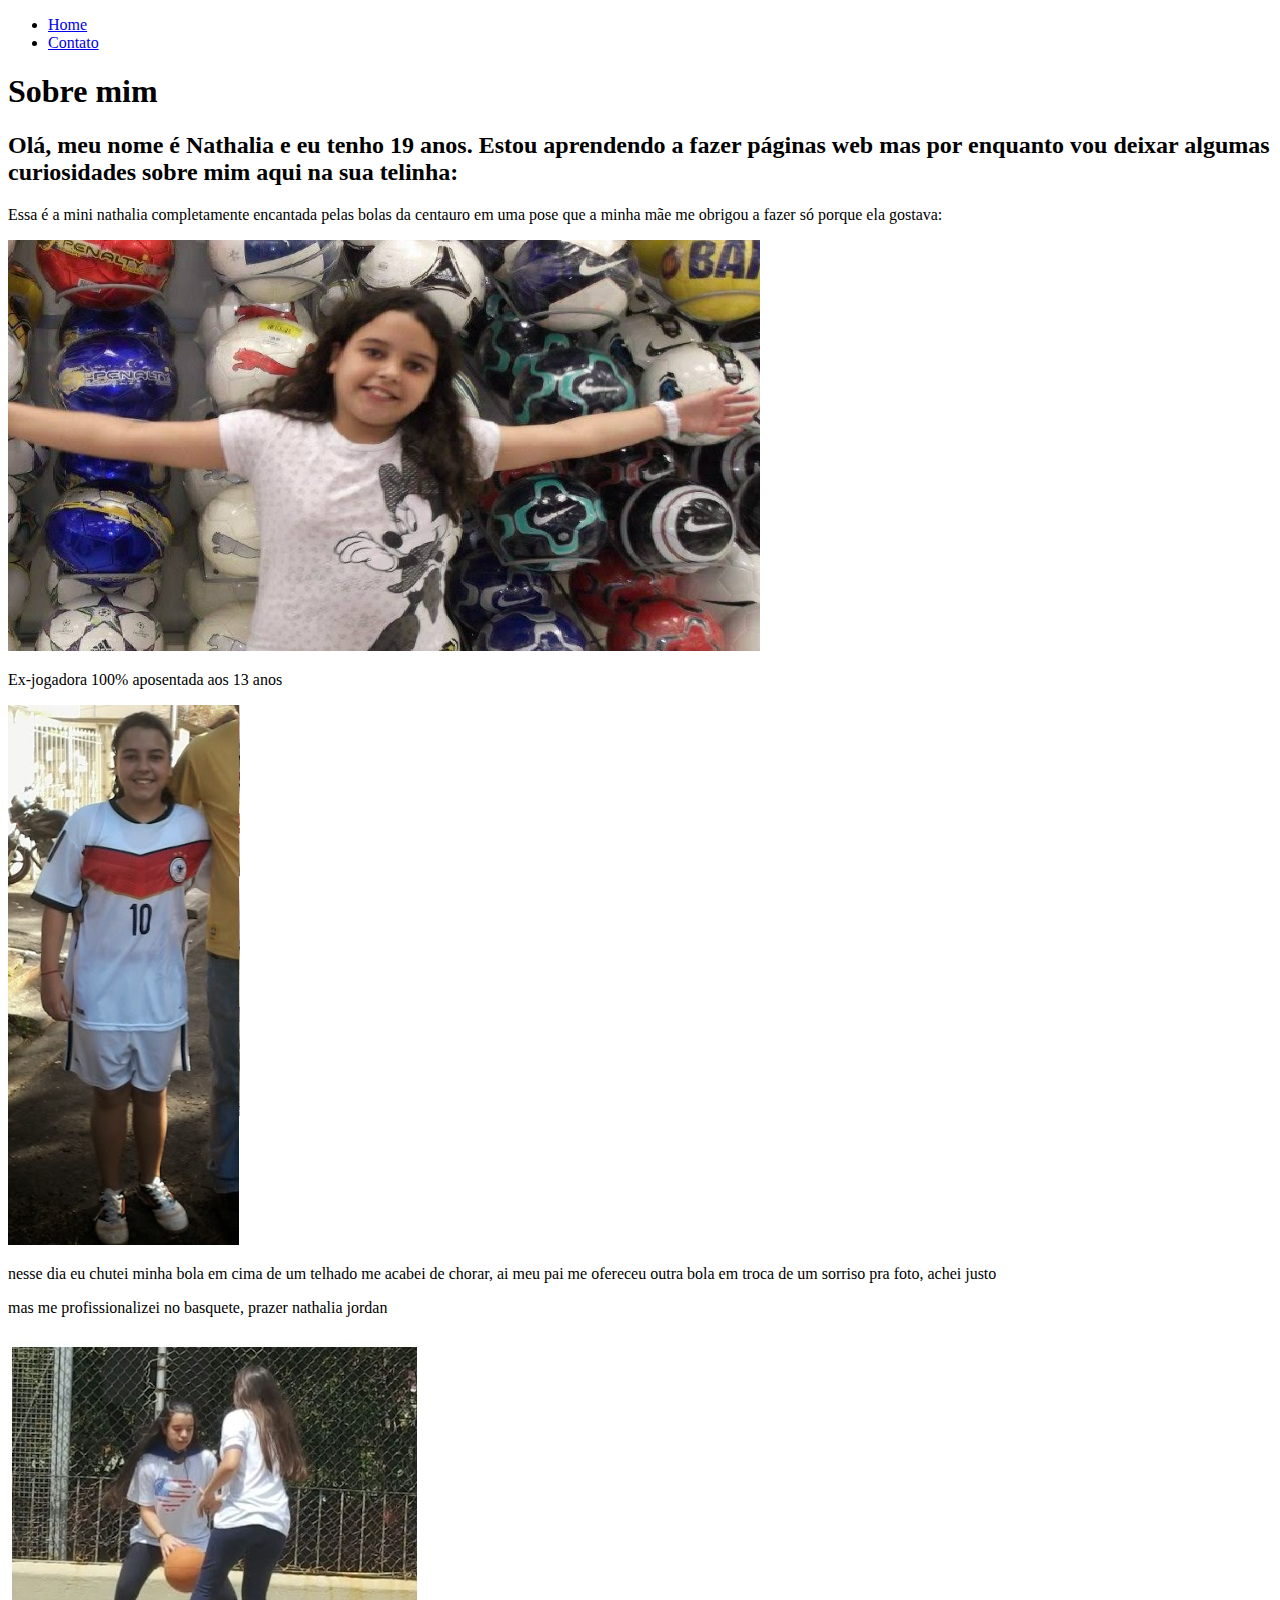
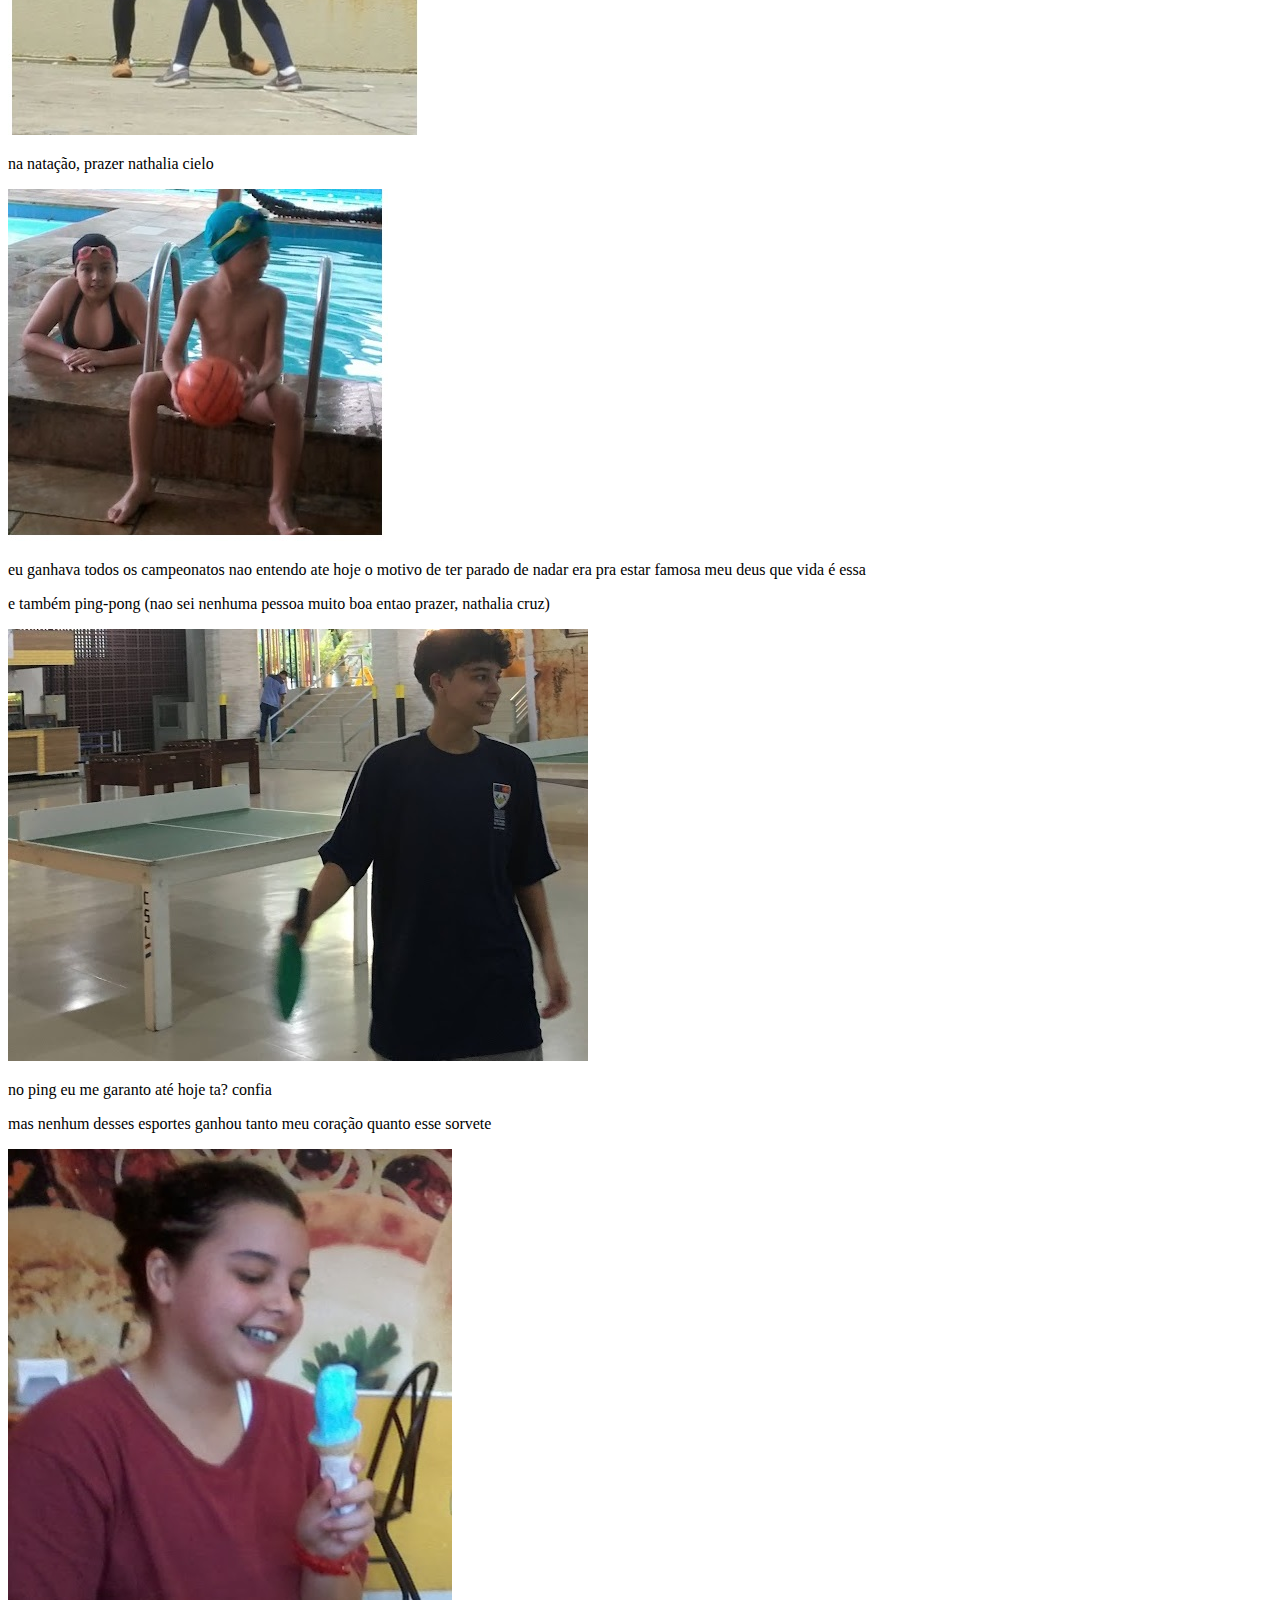
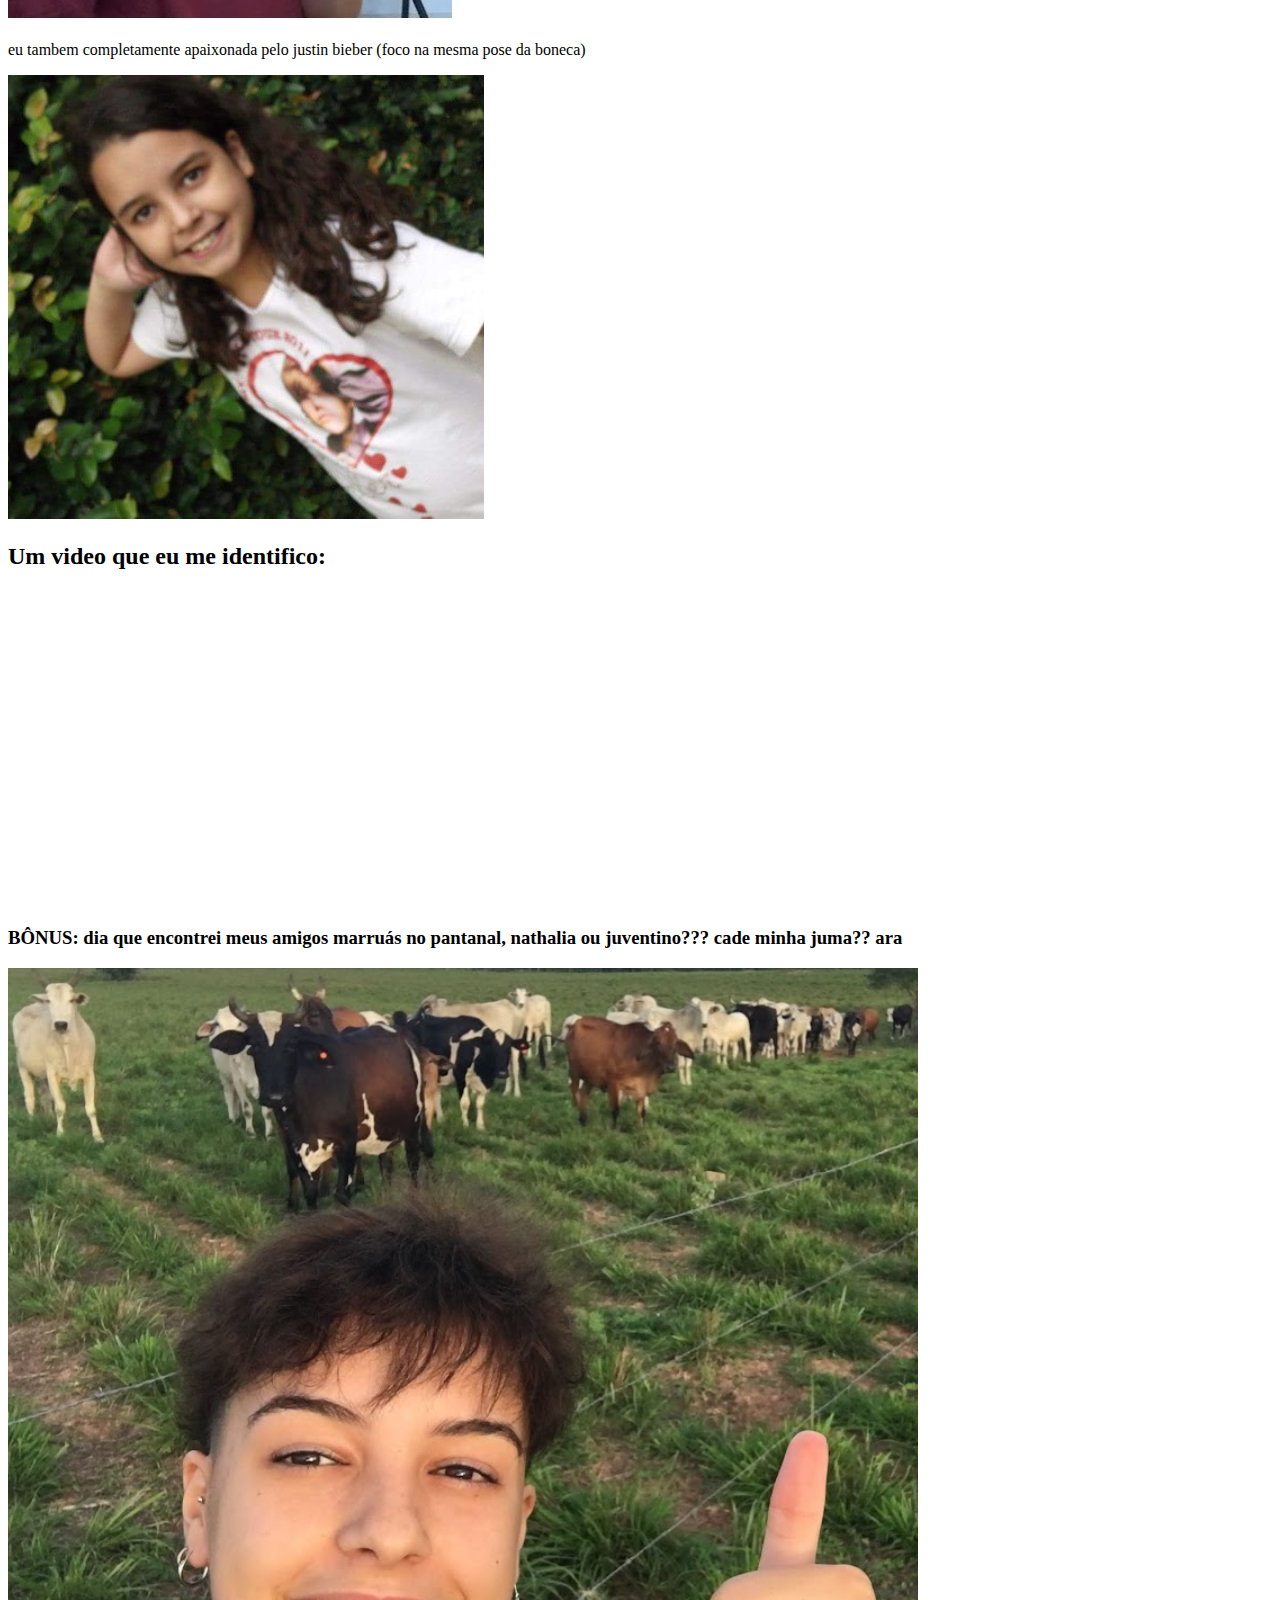
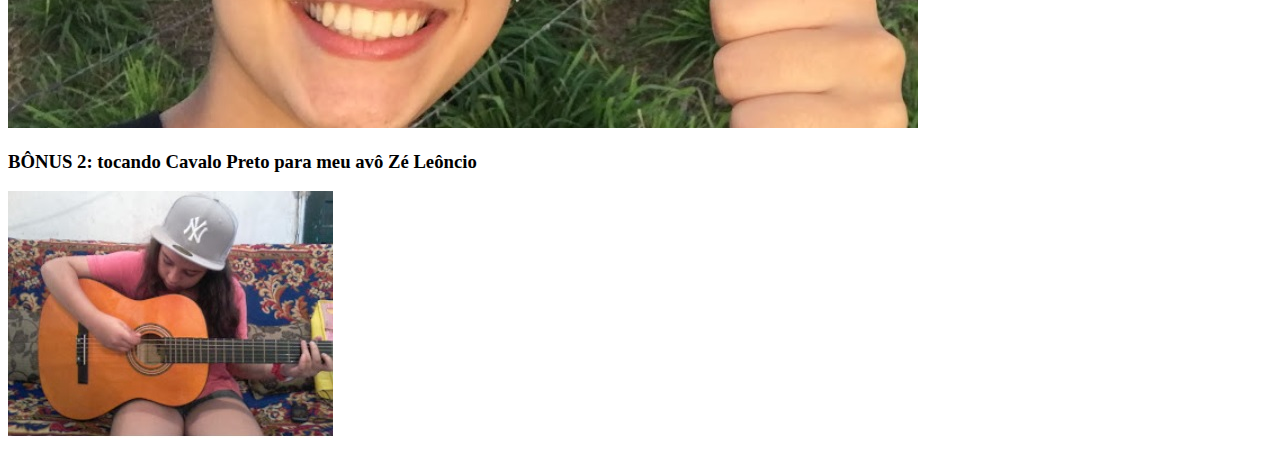
==== nathalia/index.html @ 57029472 "adicionando pasta" ====
<!DOCTYPE html>
<html lang="pt-br">

<head>
    <meta charset="UTF-8">
    <meta http-equiv="X-UA-Compatible" content="IE=edge">
    <meta name="viewport" content="width=device-width, initial-scale=1.0">
    <title>nathalinda</title>
</head>

<body>
    <ul>
        <li>
            <a href="index.html">Home</a>
        </li>
        <li>
            <a href="contato.html">Contato</a>
        </li>
    </ul>

    <h1>Sobre mim</h1>
    <h2>Olá, meu nome é Nathalia e eu tenho 19 anos. Estou aprendendo a fazer páginas web mas por enquanto vou deixar
        algumas curiosidades sobre mim aqui na sua telinha: </h2>

    <p>Essa é a mini nathalia completamente encantada pelas bolas da centauro em uma pose que a minha mãe me obrigou a
        fazer só porque ela gostava:</p>
    <img src="./assets/bolas.jpg" alt="googlefotos">

    <p>Ex-jogadora 100% aposentada aos 13 anos</p>
    <img src="./assets/jogadoraAlemanha.jpg" alt="">
    <p>nesse dia eu chutei minha bola em cima de um telhado me acabei de chorar, ai meu pai me ofereceu outra bola em
        troca de um sorriso pra foto, achei justo</p>

    <p>mas me profissionalizei no basquete, prazer nathalia jordan</p>
    <img src="./assets/basquete.jpg" alt="">

    <p>na natação, prazer nathalia cielo</p>
    <img src="./assets/natação.jpg" alt="">
    <p>eu ganhava todos os campeonatos nao entendo ate hoje o motivo de ter parado de nadar era pra estar famosa meu
        deus que vida é essa</p>

    <p>e também ping-pong (nao sei nenhuma pessoa muito boa entao prazer, nathalia cruz)</p>
    <img src="./assets/ping pong.jpg" alt="">
    <p>no ping eu me garanto até hoje ta? confia</p>

    <p>mas nenhum desses esportes ganhou tanto meu coração quanto esse sorvete</p>
    <img src="./assets/sorvete.jpg" alt="">

    <p>eu tambem completamente apaixonada pelo justin bieber (foco na mesma pose da boneca)</p>
    <img src="./assets/poseJustinBieber.jpg" alt="">

    <h2>Um video que eu me identifico: </h2>
    <iframe width="560" height="315" src="https://www.youtube.com/embed/9qaXLpLM76A?start=3"
        title="YouTube video player" frameborder="0"
        allow="accelerometer; autoplay; clipboard-write; encrypted-media; gyroscope; picture-in-picture"
        allowfullscreen></iframe>

    <h3>BÔNUS: dia que encontrei meus amigos marruás no pantanal, nathalia ou juventino??? cade minha juma?? ara</h3>
    <img src="./assets/jovePantanal.jpg" alt="">

    <h3>BÔNUS 2: tocando Cavalo Preto para meu avô Zé Leôncio</h3>
    <img src="./assets/tocando viola.jpg" alt="">

</body>

</html>
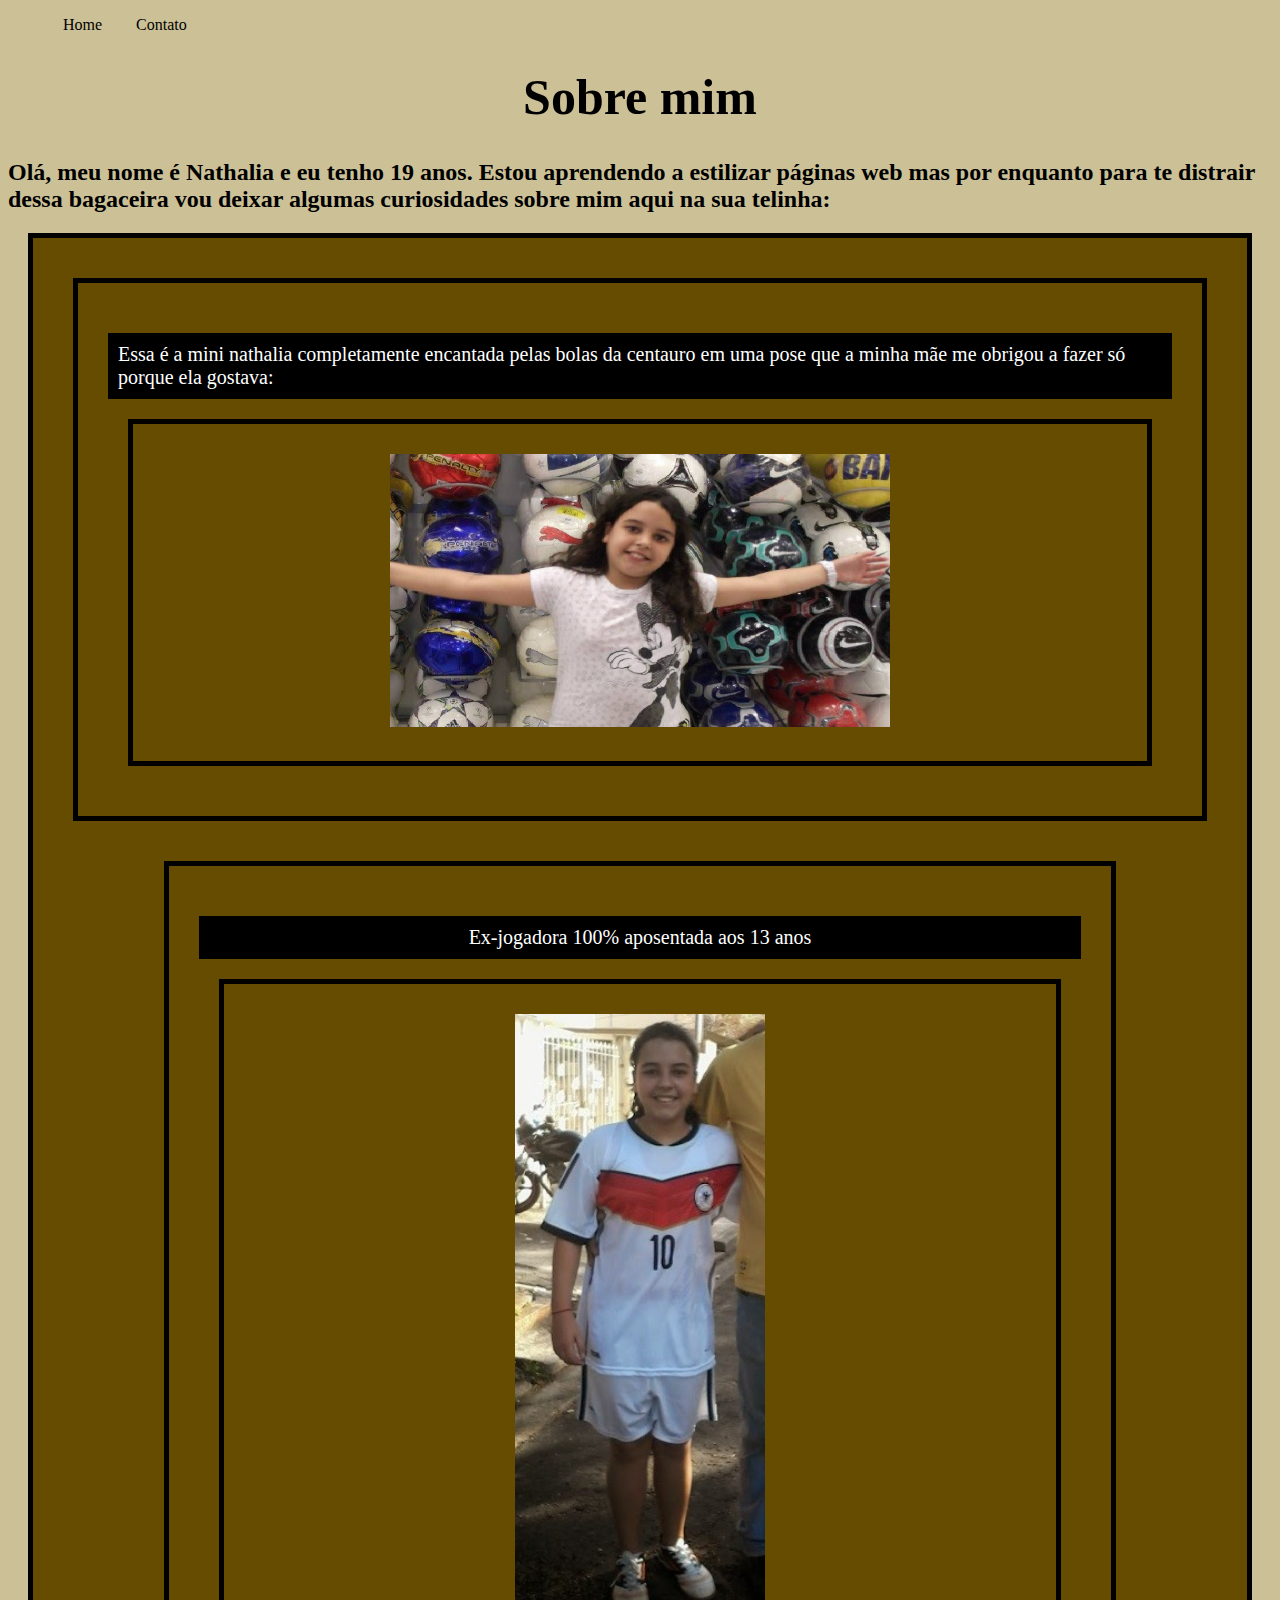
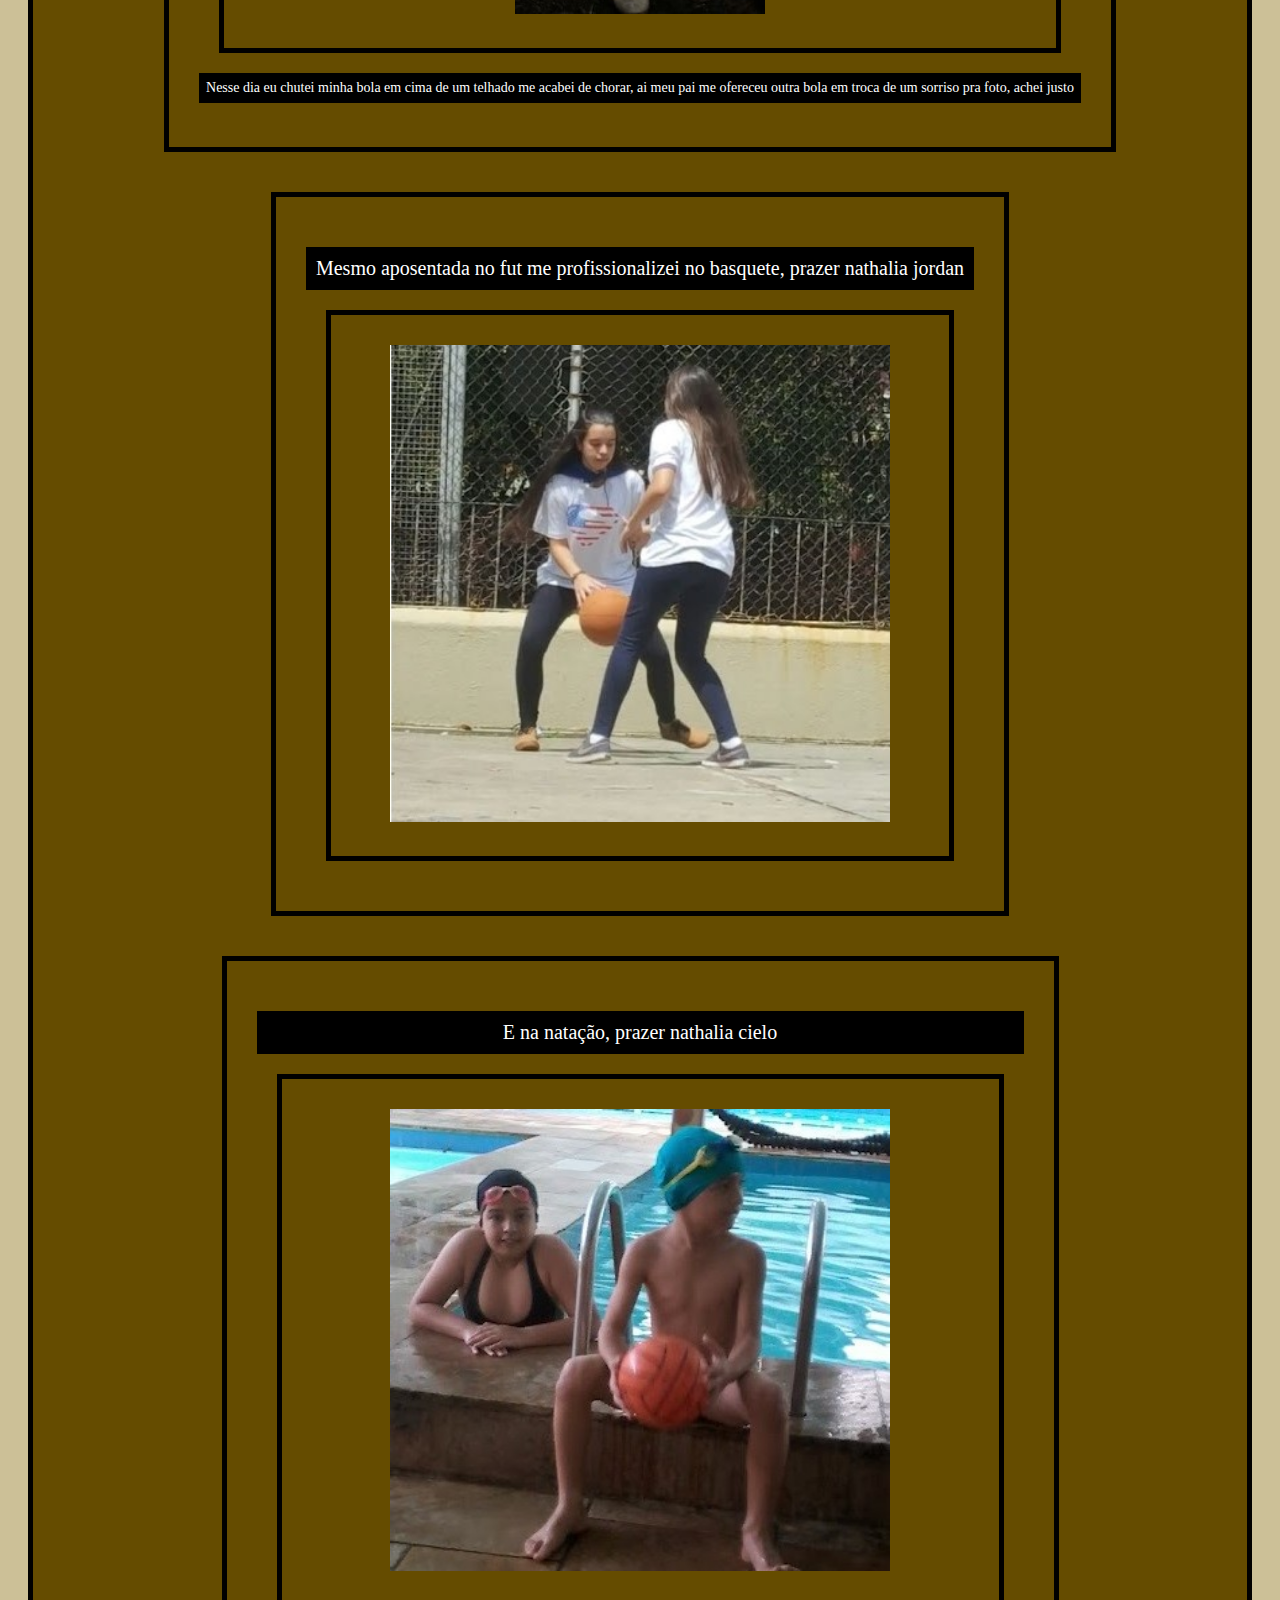
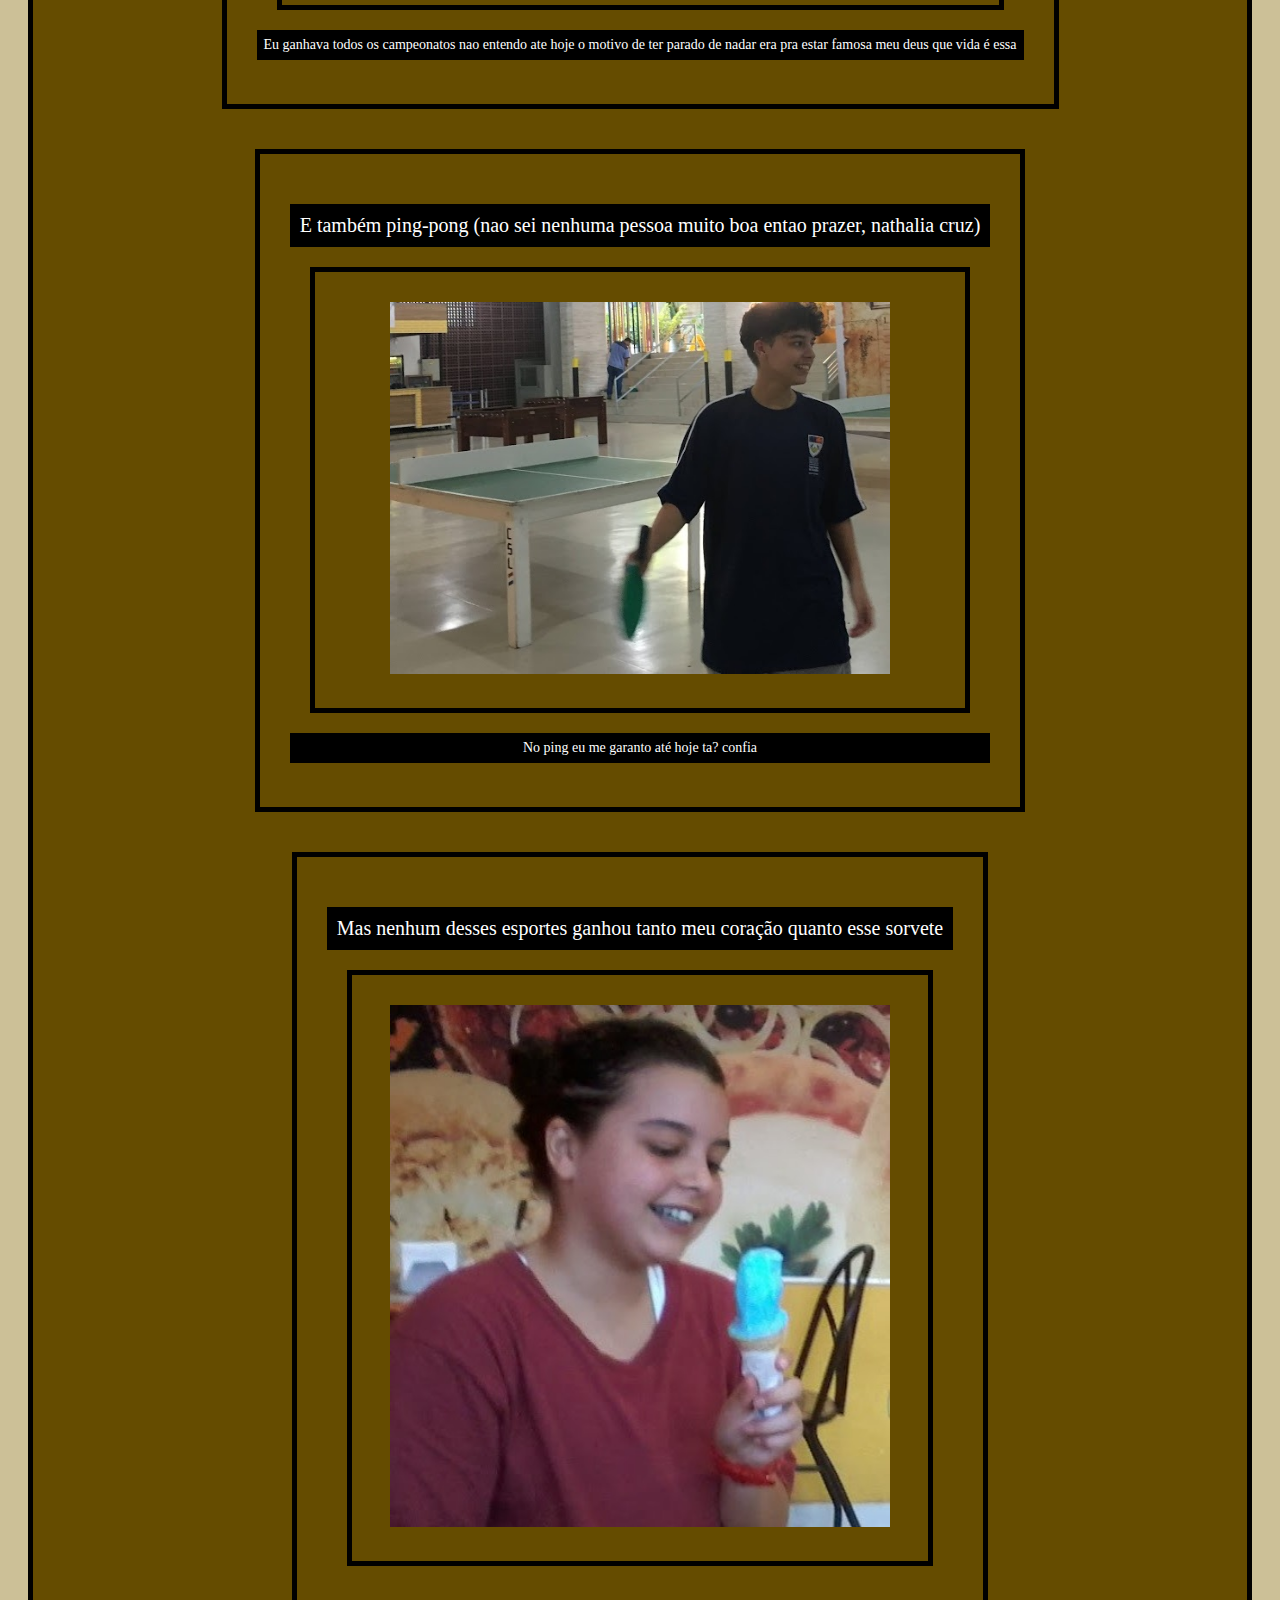
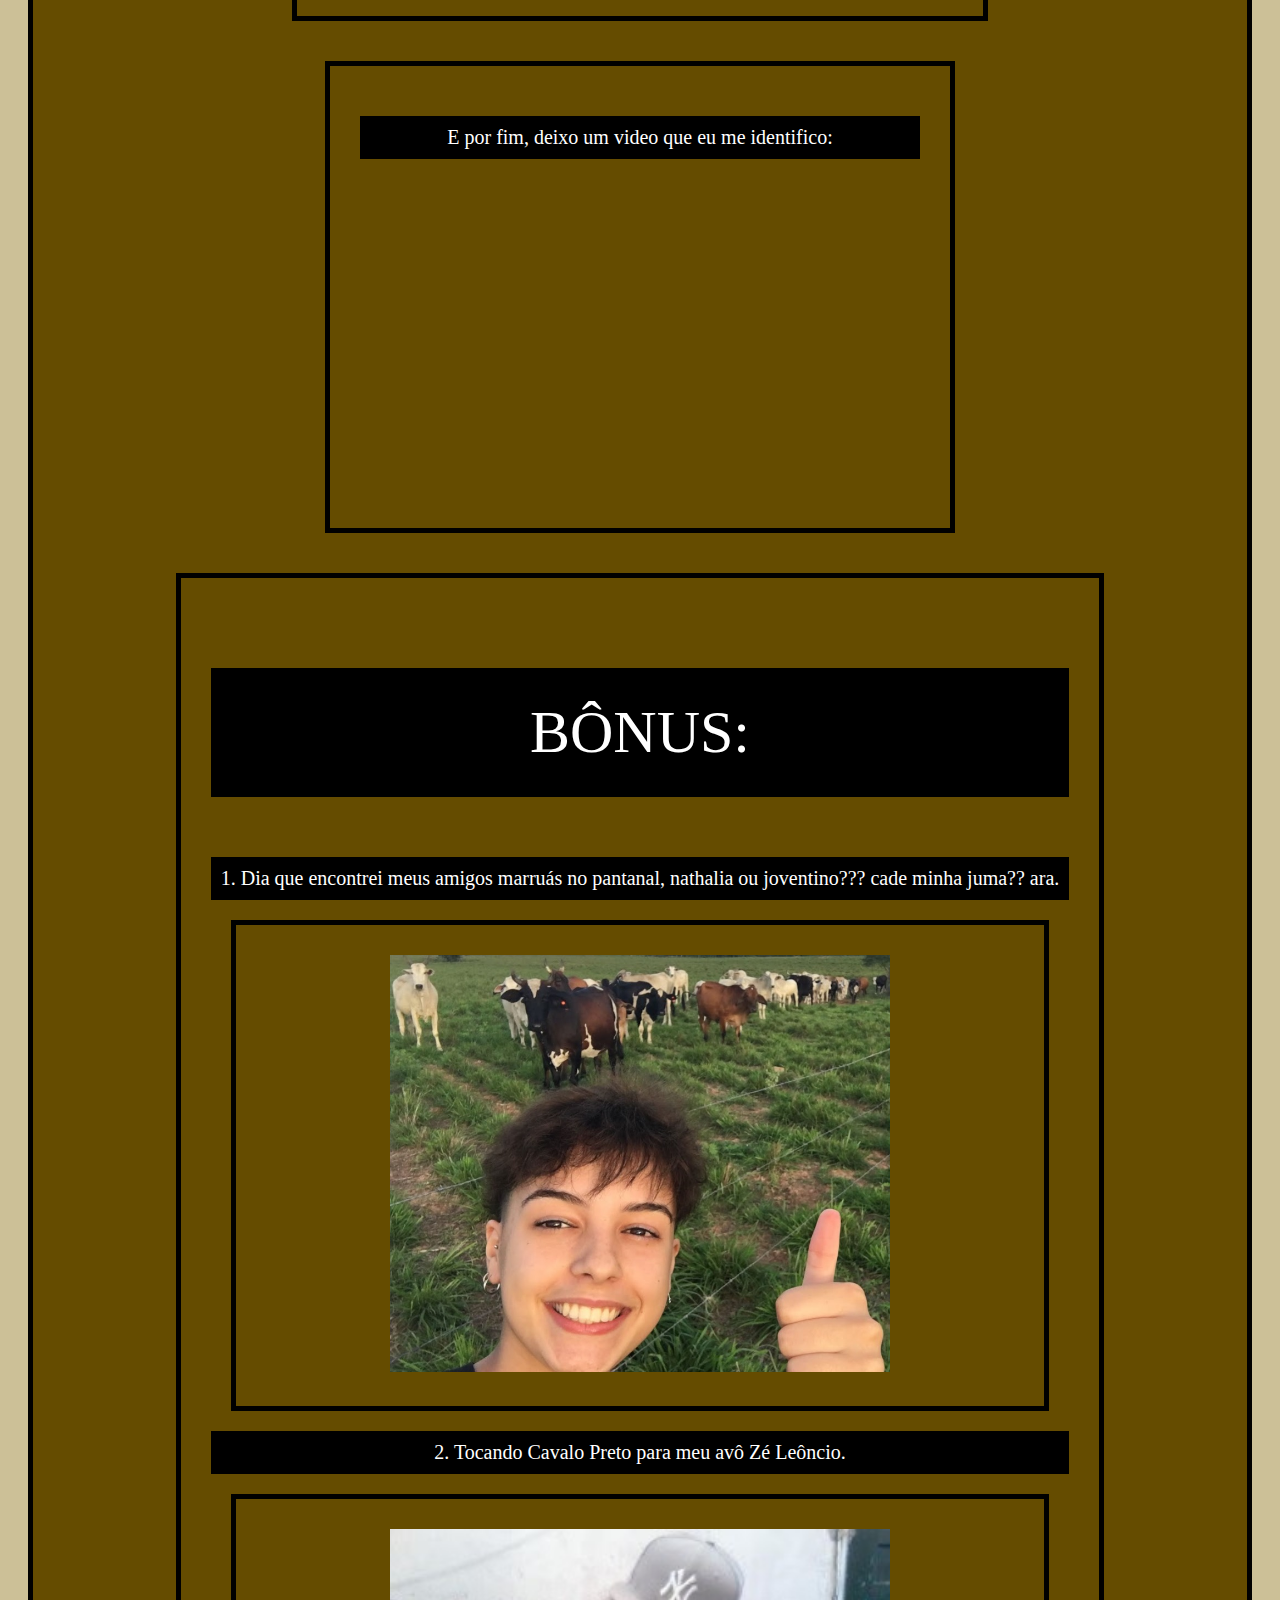
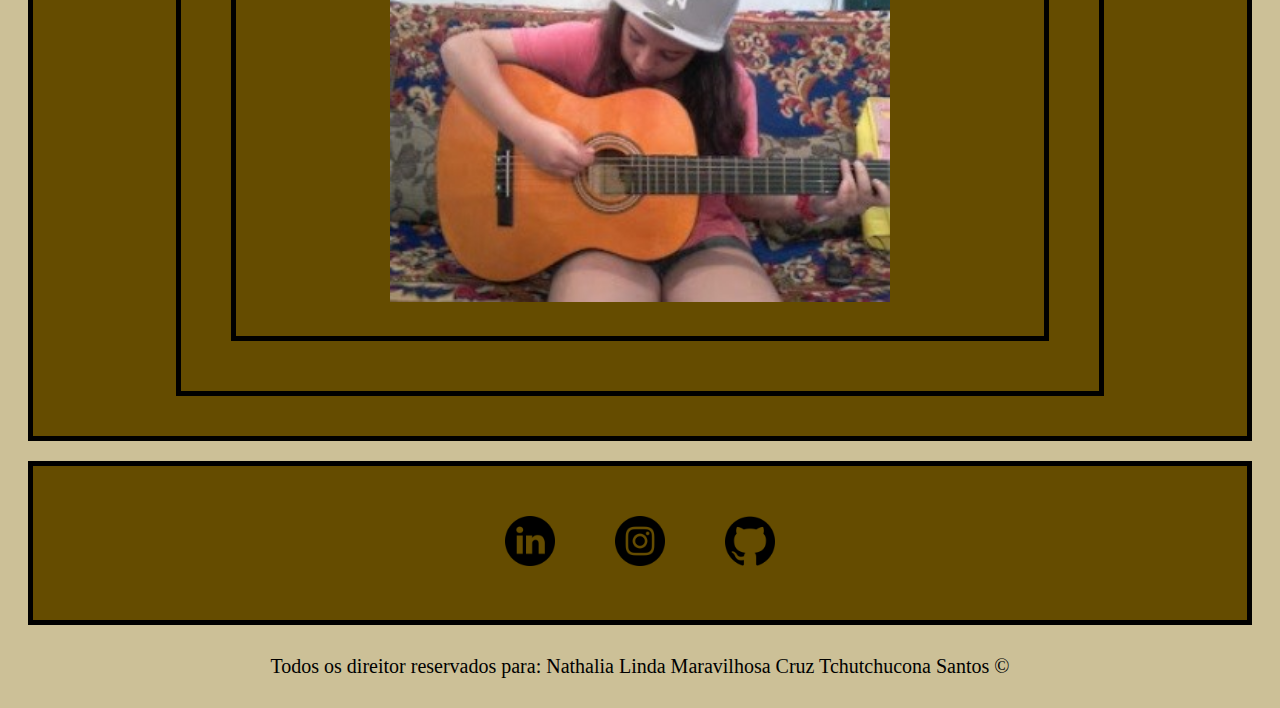
==== commit 312c6629: "Finalizando CSS" ====
--- a/nathalia/index.html
+++ b/nathalia/index.html
@@ -5,11 +5,12 @@
     <meta charset="UTF-8">
     <meta http-equiv="X-UA-Compatible" content="IE=edge">
     <meta name="viewport" content="width=device-width, initial-scale=1.0">
+    <link rel="stylesheet" href="./assets/styles/estilos.css">
     <title>nathalinda</title>
 </head>
 
 <body>
-    <ul>
+    <ul id="menu">
         <li>
             <a href="index.html">Home</a>
         </li>
@@ -19,48 +20,111 @@
     </ul>
 
     <h1>Sobre mim</h1>
-    <h2>Olá, meu nome é Nathalia e eu tenho 19 anos. Estou aprendendo a fazer páginas web mas por enquanto vou deixar
+    <h2>Olá, meu nome é Nathalia e eu tenho 19 anos. Estou aprendendo a estilizar páginas web mas por enquanto para te
+        distrair dessa bagaceira
+        vou deixar
         algumas curiosidades sobre mim aqui na sua telinha: </h2>
 
-    <p>Essa é a mini nathalia completamente encantada pelas bolas da centauro em uma pose que a minha mãe me obrigou a
-        fazer só porque ela gostava:</p>
-    <img src="./assets/bolas.jpg" alt="googlefotos">
+    <div class="container">
+        <div>
+            <p>Essa é a mini nathalia completamente encantada pelas bolas da centauro em uma pose que a minha mãe me
+                obrigou
+                a
+                fazer só porque ela gostava:</p>
 
-    <p>Ex-jogadora 100% aposentada aos 13 anos</p>
-    <img src="./assets/jogadoraAlemanha.jpg" alt="">
-    <p>nesse dia eu chutei minha bola em cima de um telhado me acabei de chorar, ai meu pai me ofereceu outra bola em
-        troca de um sorriso pra foto, achei justo</p>
+            <div class="center">
+                <img src="./assets/bolas.jpg" alt="criança feliz">
+            </div>
+        </div>
 
-    <p>mas me profissionalizei no basquete, prazer nathalia jordan</p>
-    <img src="./assets/basquete.jpg" alt="">
+        <div>
+            <p>Ex-jogadora 100% aposentada aos 13 anos</p>
+            <div class="center">
+                <img id="unicaFoto" src="./assets/jogadoraAlemanha.jpg" alt="jogadora muito cara">
+            </div>
+            <p class="legenda">Nesse dia eu chutei minha bola em cima de um telhado me acabei de chorar, ai meu pai me
+                ofereceu
+                outra bola em
+                troca de um sorriso pra foto, achei justo</p>
+        </div>
 
-    <p>na natação, prazer nathalia cielo</p>
-    <img src="./assets/natação.jpg" alt="">
-    <p>eu ganhava todos os campeonatos nao entendo ate hoje o motivo de ter parado de nadar era pra estar famosa meu
-        deus que vida é essa</p>
+        <div>
+            <p>Mesmo aposentada no fut me profissionalizei no basquete, prazer nathalia jordan</p>
+            <div class="center">
+                <img src="./assets/basquete.jpg" alt="melhor drible">
+            </div>
 
-    <p>e também ping-pong (nao sei nenhuma pessoa muito boa entao prazer, nathalia cruz)</p>
-    <img src="./assets/ping pong.jpg" alt="">
-    <p>no ping eu me garanto até hoje ta? confia</p>
+        </div>
 
-    <p>mas nenhum desses esportes ganhou tanto meu coração quanto esse sorvete</p>
-    <img src="./assets/sorvete.jpg" alt="">
+        <div>
+            <p>E na natação, prazer nathalia cielo</p>
+            <div class="center">
+                <img src="./assets/natação.jpg" alt="na piscina sendo feliz">
+            </div>
+            <p class="legenda">Eu ganhava todos os campeonatos nao entendo ate hoje o motivo de ter parado de nadar era
+                pra
+                estar famosa meu
+                deus que vida é essa</p>
+        </div>
 
-    <p>eu tambem completamente apaixonada pelo justin bieber (foco na mesma pose da boneca)</p>
-    <img src="./assets/poseJustinBieber.jpg" alt="">
+        <div>
+            <p>E também ping-pong (nao sei nenhuma pessoa muito boa entao prazer, nathalia cruz)</p>
+            <div class="center">
+                <img src="./assets/ping pong.jpg" alt="rainha do ping pong">
+            </div>
+            <p class="legenda">No ping eu me garanto até hoje ta? confia</p>
+        </div>
 
-    <h2>Um video que eu me identifico: </h2>
-    <iframe width="560" height="315" src="https://www.youtube.com/embed/9qaXLpLM76A?start=3"
-        title="YouTube video player" frameborder="0"
-        allow="accelerometer; autoplay; clipboard-write; encrypted-media; gyroscope; picture-in-picture"
-        allowfullscreen></iframe>
+        <div>
+            <p>Mas nenhum desses esportes ganhou tanto meu coração quanto esse sorvete</p>
+            <div class="center">
+                <img src="./assets/sorvete.jpg" alt="apaixonada pelo sorvete">
+            </div>
+        </div>
 
-    <h3>BÔNUS: dia que encontrei meus amigos marruás no pantanal, nathalia ou juventino??? cade minha juma?? ara</h3>
-    <img src="./assets/jovePantanal.jpg" alt="">
+        <div>
+            <p>E por fim, deixo um video que eu me identifico:</p>
+            <iframe width="560" height="315" src="https://www.youtube.com/embed/9qaXLpLM76A?start=3"
+                title="YouTube video player" frameborder="0"
+                allow="accelerometer; autoplay; clipboard-write; encrypted-media; gyroscope; picture-in-picture"
+                allowfullscreen></iframe>
+        </div>
 
-    <h3>BÔNUS 2: tocando Cavalo Preto para meu avô Zé Leôncio</h3>
-    <img src="./assets/tocando viola.jpg" alt="">
+        <div>
+            <p class="titulo">BÔNUS:</p>
+            <p> 1. Dia que encontrei meus amigos marruás no pantanal, nathalia ou joventino??? cade minha juma?? ara.
+            </p>
+            <div class="center">
+                <img src="./assets/jovePantanal.jpg" alt="roça">
+            </div>
 
+
+            <p>2. Tocando Cavalo Preto para meu avô Zé Leôncio.</p>
+            <div class="center">
+                <img src="./assets/tocando viola.jpg" alt="moda violeira">
+            </div>
+
+        </div>
+    </div>
+
+    <div class="container">
+        <a href="https://www.linkedin.com/in/nathaliacrz/" target="_blank">
+            <img class="tamanho" src="assets/images/linkedin.png" alt="Logo do Linkedin"> 
+        </a>
+        <a href="https://www.instagram.com/tthanalia/" target="_blank">
+            <img class="tamanho" src="assets/images/instagram.png" alt="Logo do Instagram">
+        </a>
+        <a href="https://github.com/nathaliacrz" target="_blank">
+            <img class="tamanho" src="assets/images/github.png" alt="Logo do Github">
+        </a>
+        
+    </div>
+
+    <footer>
+        <p class="center" style="color: black">
+            Todos os direitor reservados para: Nathalia Linda Maravilhosa Cruz Tchutchucona Santos &copy
+        </p>
+    </footer>
 </body>
 
 </html>--- a/nathalia/assets/styles/estilos.css
+++ b/nathalia/assets/styles/estilos.css
@@ -0,0 +1,92 @@
+body {
+  background-color: #ccc097;
+}
+
+#menu li{
+  display: inline;
+  padding: 15px;
+  
+}
+
+#menu li a{
+    text-decoration: none;
+    color: black;
+}
+
+#menu li a:hover{
+    color: grey;
+}
+
+.center {
+  text-align: center;
+  justify-content: center;
+}
+
+h1 {
+  font-size: 50px;
+  display: flex;
+  justify-content: center;
+  background-color: #ccc097;
+}
+
+.pad-30{
+    padding: 30px;
+}
+
+.tamanho{
+    width: 50px;
+    padding: 30px;
+}
+
+p {
+  font-size: 20px;
+  padding: 0.5em;
+  display: flex;
+  color: white
+}
+
+#unicaFoto {
+  width: 250px;
+}
+
+img {
+  width: 500px;
+}
+
+.legenda {
+  font-size: 14px;
+}
+
+div {
+  padding: 30px;
+  margin: 20px;
+  border: 5px solid black;
+  display: flexbox;
+  flex-flow: row wrap;
+  justify-content: center;
+}
+
+div p{
+  font-size: 20px;
+  padding: 0.5em;
+  display: flex;
+  justify-content: center;
+  background-color: black;
+}
+
+.titulo {
+  font-size: 60px;
+  display: flex;
+  justify-content: center;
+  color: white;
+}
+
+.container {
+  border: 5px solid black;
+  padding: 20px;
+  margin: 20px;
+  background-color: #654c00;
+  color: white;
+  display: flex;
+  justify-content: center;
+}
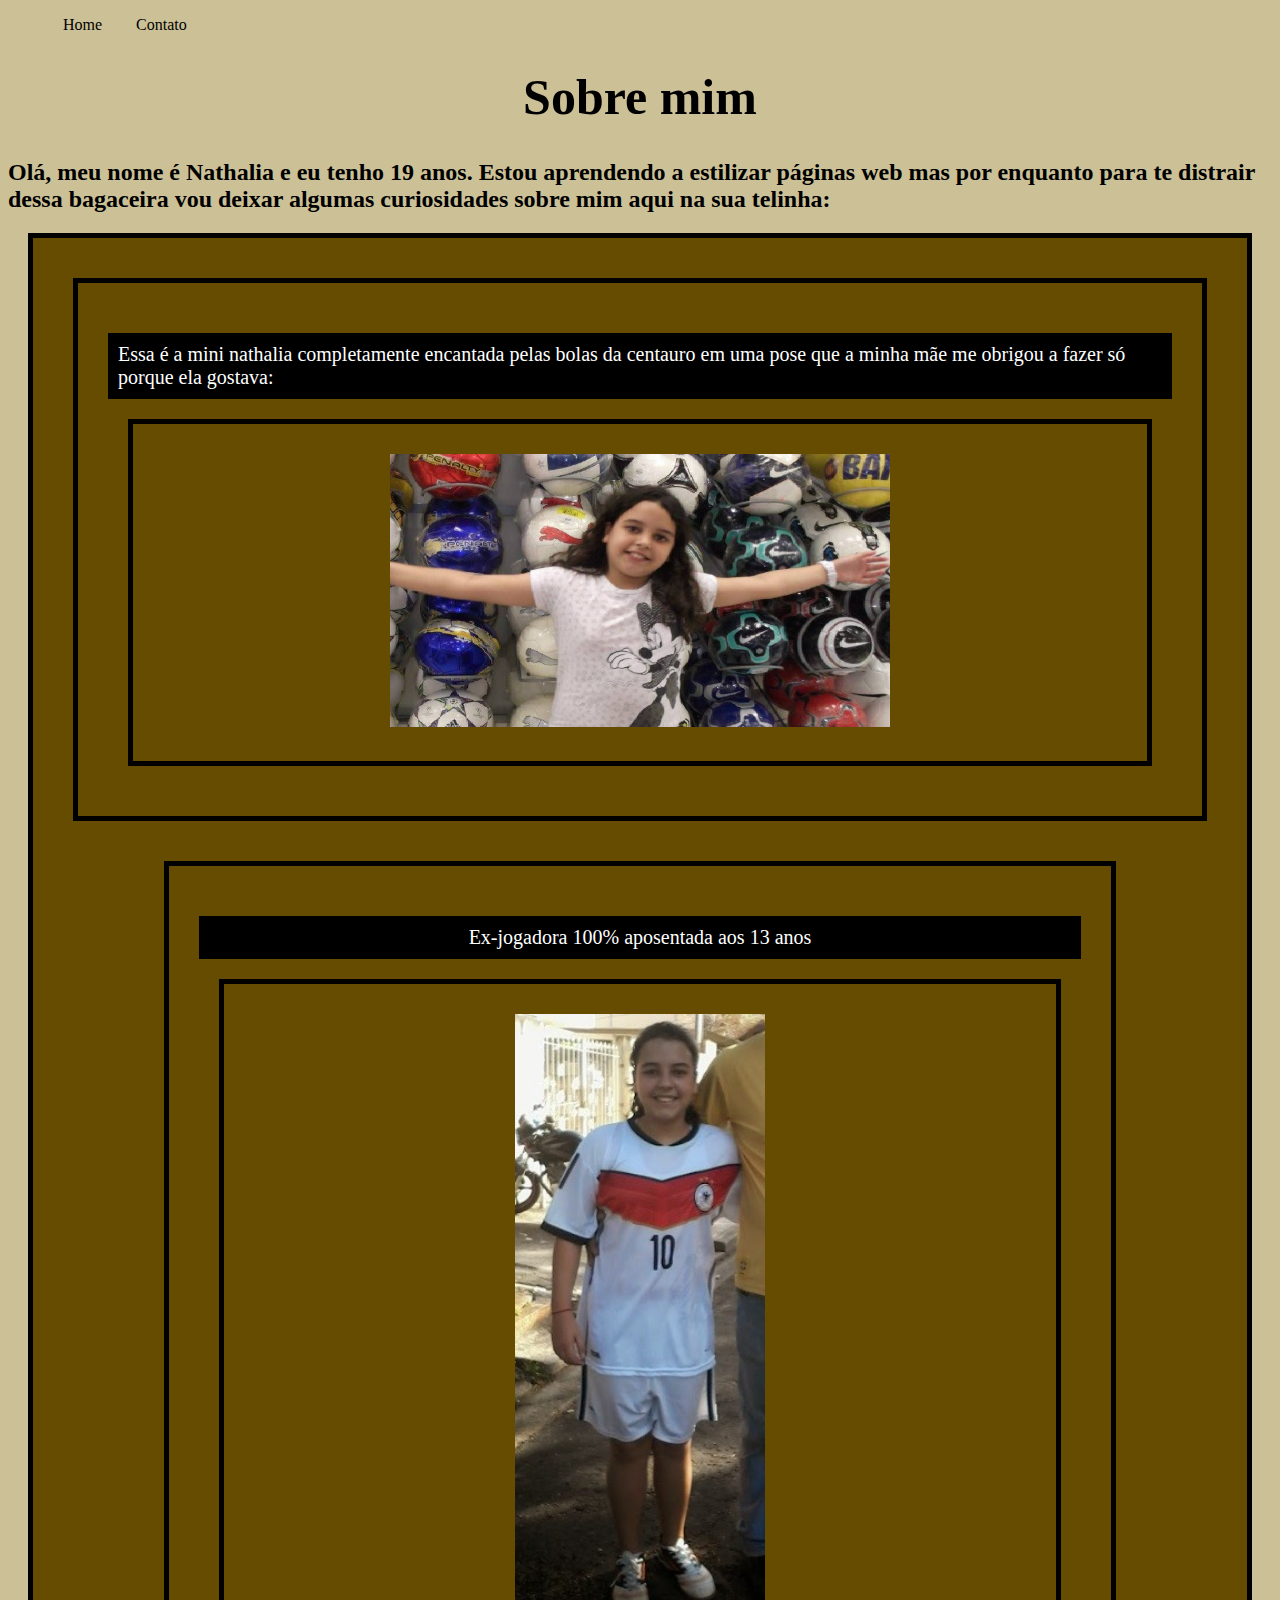
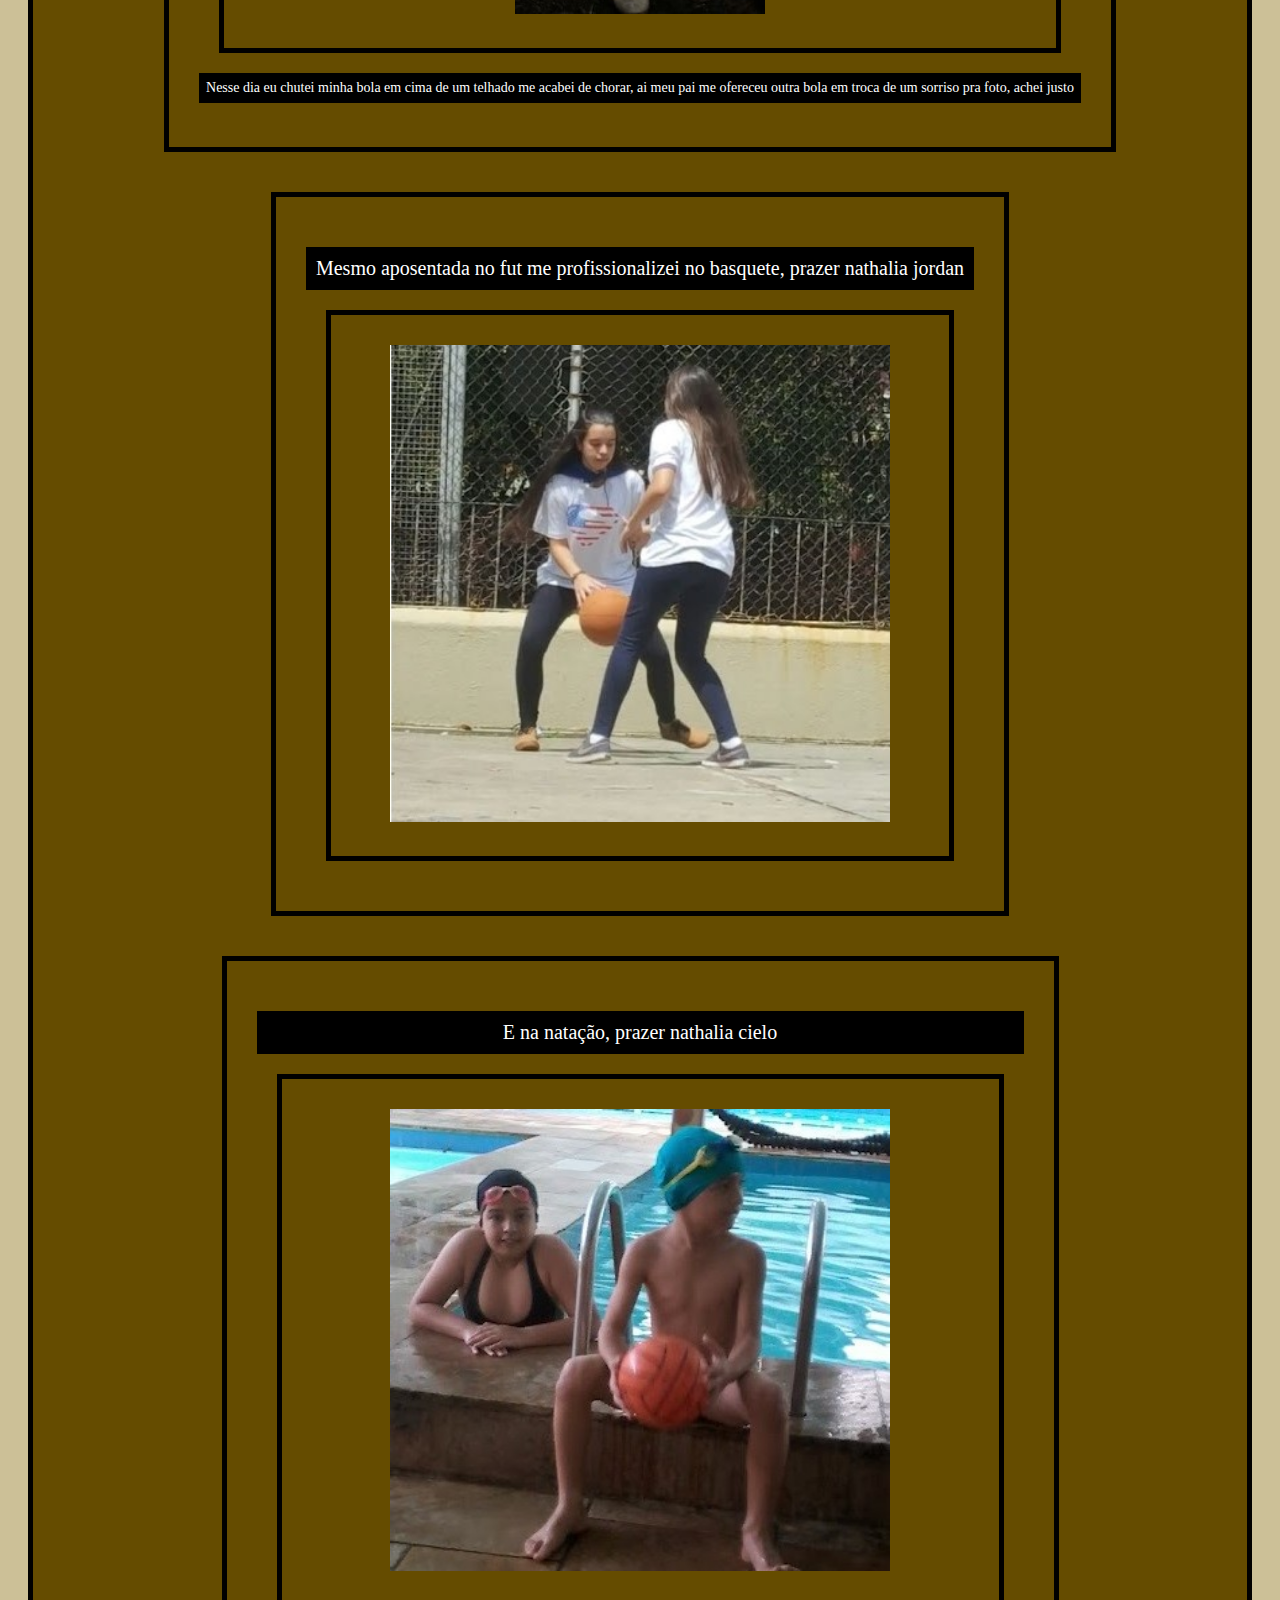
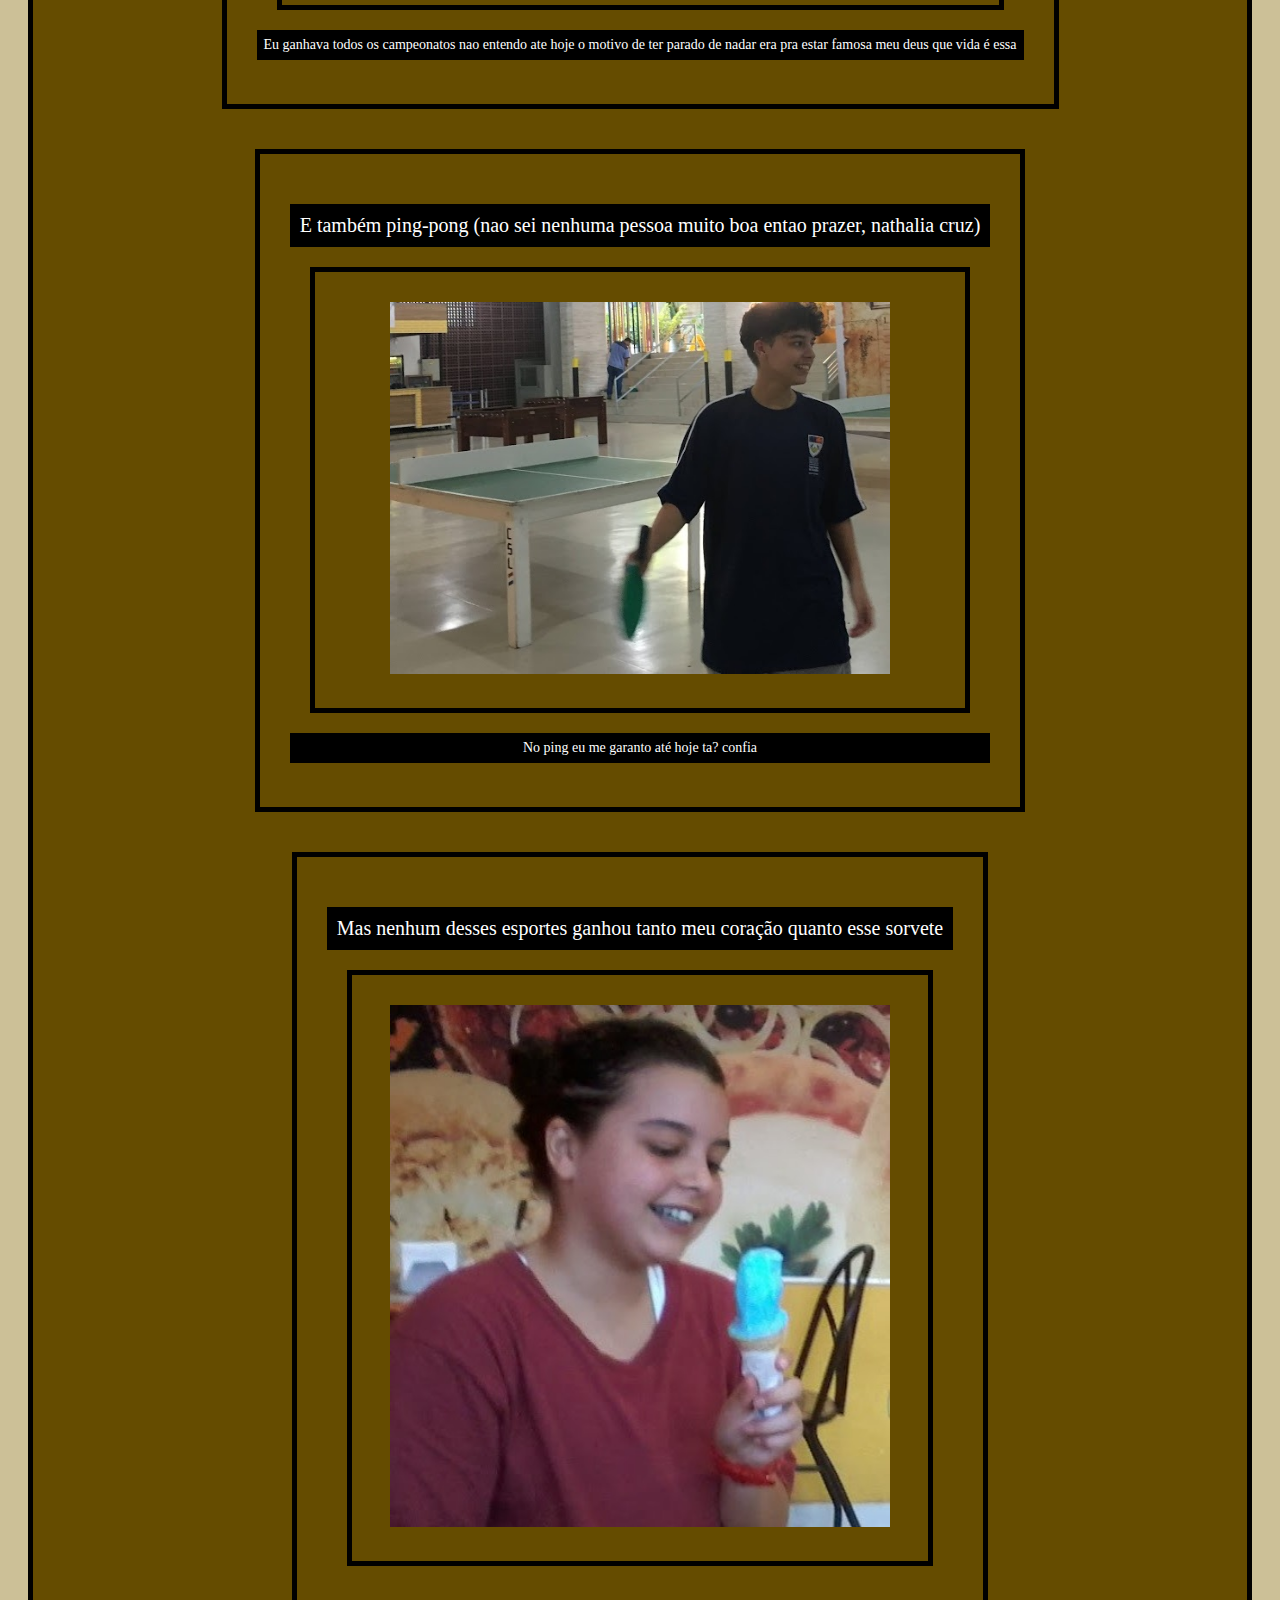
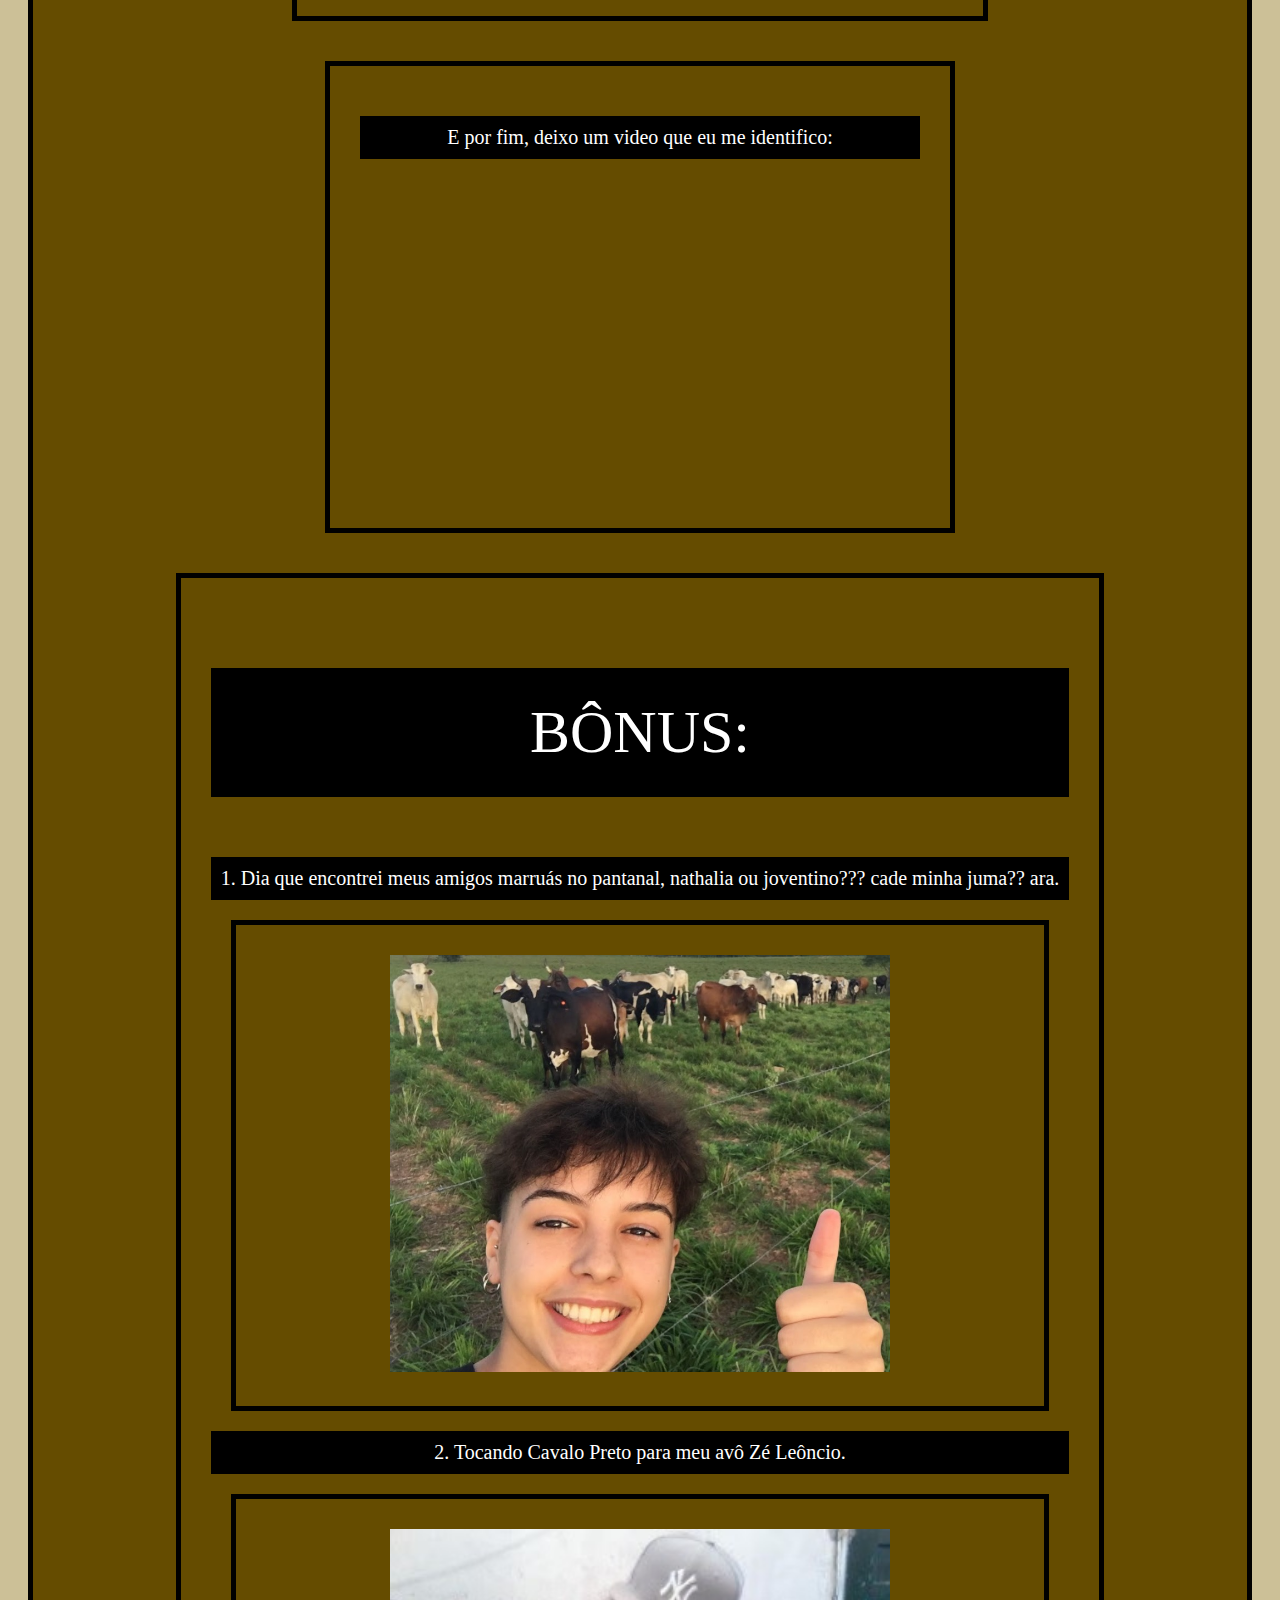
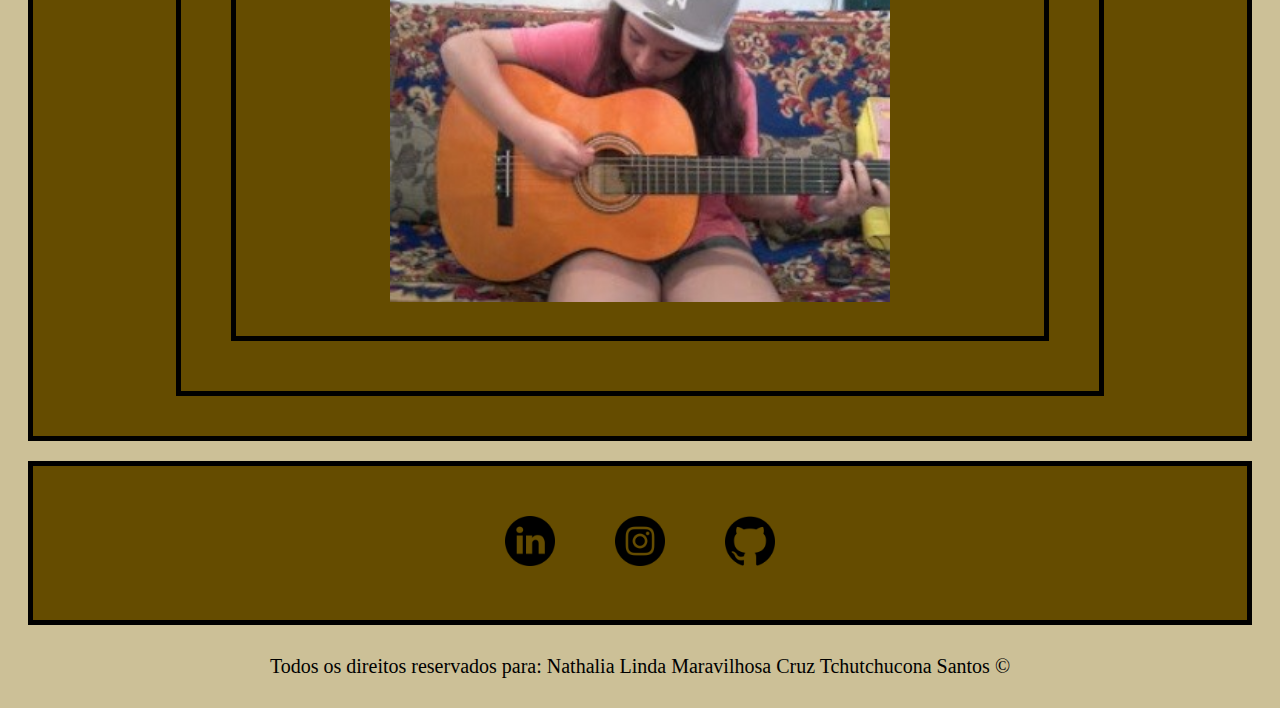
==== commit ece147de: "js" ====
--- a/nathalia/index.html
+++ b/nathalia/index.html
@@ -122,7 +122,7 @@
 
     <footer>
         <p class="center" style="color: black">
-            Todos os direitor reservados para: Nathalia Linda Maravilhosa Cruz Tchutchucona Santos &copy
+            Todos os direitos reservados para: Nathalia Linda Maravilhosa Cruz Tchutchucona Santos &copy
         </p>
     </footer>
 </body>
--- a/nathalia/assets/styles/estilos.css
+++ b/nathalia/assets/styles/estilos.css
@@ -5,7 +5,6 @@
 #menu li{
   display: inline;
   padding: 15px;
-  
 }
 
 #menu li a{
